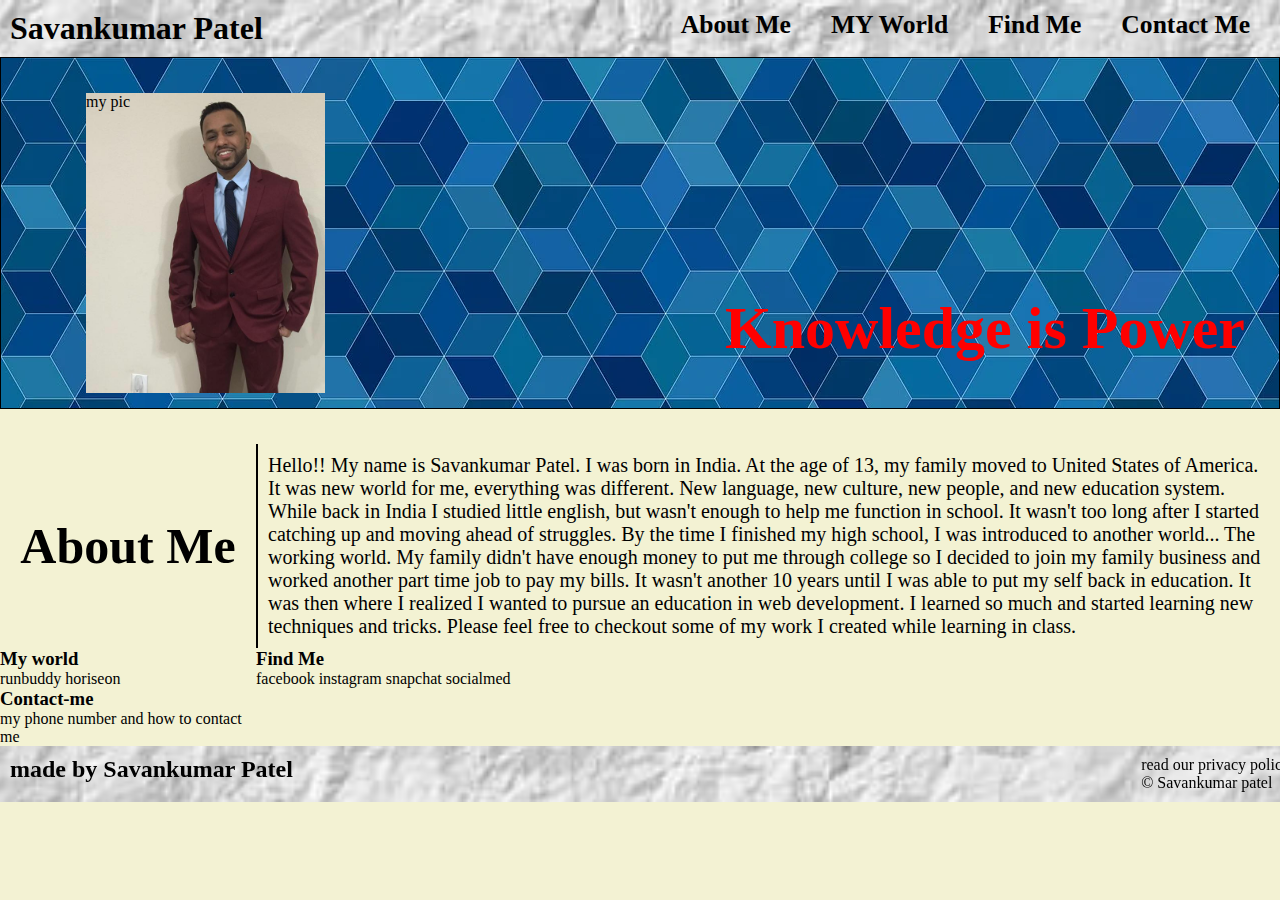
==== index.html @ 83a8c12c "myinfo finished" ====
<!DOCTYPE html>
<html lang="en">
<head>
    <meta charset="UTF-8">    
    <meta name="viewport" content="width=device-width, initial-scale=1.0">
    <link rel="stylesheet" href="./assets/css/style.css">
    <title>Savankumar Patel</title>
</head>
<body>
    <!--header element and list of item on header-->
    <header>
        <h1>Savankumar Patel</h1>
            <nav>
                <ul>
                    <li>
                        <!--list of header item -->
                        <a href="#myinfo">About Me</a>
                    </li>
                    <li>
                        <a href="#myworld">MY World</a>
                    </li>
                    <li>
                        <a href="#intro3">Find Me</a>
                    </li>
                    <li>
                        <a href="#intro4">Contact Me</a>
                    </li>
                </ul>
            </nav>
    </header>
    <section class="intro">
        <div class="main-container">

            <div class=" profileimg myimg">
                my pic
            </div>            
            <div class="picsub">
                <h2>Knowledge is Power</h2>
            </div> 
        </div>
        <div class="myinfo">
            <div class="about-me">
                <h3>About Me</h3> 
            </div>
            <div class="history">
                <p>Hello!! My name is Savankumar Patel. I was born in India. At the age of 13, my family moved to United States of America.
                    It was new world for me, everything was different. New language, new culture, new people, and new education system.
                     While back in India I studied little english, but wasn't enough to help me function in school.
                     It wasn't too long after I started catching up and moving ahead of struggles. 
                     By the time I finished my high school, I was introduced to another world... The working world. 
                     My family didn't have enough money to put me through college so I decided to join my family business and worked another part time job to pay my bills. 
                     It wasn't another 10 years until I was able to put my self back in education. It was then where I realized I wanted to pursue an education in web development.
                     I learned so much and started learning new techniques and tricks. Please feel free to checkout some of my work I created while learning in class. 
                </p>
                
            </div>
        </div>
        <div class="myworld">
            <div class="my-world">
                <h3>My world</h3>
            </div>
            <div class="mywork">
                <p>
                    runbuddy
                    horiseon
                </p>
            </div>
        </div>
        <div class="findme">
            <div class="find-me">
                <h3>Find Me</h3>
            </div>
            <div class="locate">
                <p>
                    facebook
                    instagram
                    snapchat
                    socialmed                    
                </p>
            </div>
        </div>
        <div class="contact">
            <div class="contact-me">
                <h3>Contact-me</h3>
            </div>
            <div class="number">
                <p>
                    my phone number and how to contact me 
                </p>

            </div>

        </div>

    </section>

    <footer>
        <h2>made by Savankumar Patel</h2>
        <div>
            <a href="./privacy-policy.html">read our privacy policy</a><br />
            &copy; Savankumar patel 
        </div>

    </footer>
</body>
</html>
---- assets/css/style.css ----
/*setting up color*/
:root {
    --first-color: rgb(247, 205, 205);
    --second-color: rgba(217, 223, 223, 0.877);
    --third-color: black;
    --forth-color: red;
    --fifth-color: rgb(243, 242, 211);
    --sixth-color: white;
        
}
* {
    margin: 0;
    padding: 0;
}
body {
    background-color: var(--fifth-color);
    font-family: 'Times New Roman', Helvetica, sans-serif;
}
/*header setting*/
header {
    padding: 10px 10px;
    background-color: var(--second-color);
    display: flex;
    justify-content: space-between;
    flex-wrap: wrap;
    
    background-image: url(../images/banner-header-paper-crumpled.jpg);
    background-size: cover;
    background-position: 80%;
    background-attachment: fixed;
    position: sticky;
    top: 0;
    
}
header a {
    text-decoration: none;
    color: var(--third-color);
}
header nav ul {
    display: flex;
    flex-wrap: wrap;
    justify-content: space-between;
    align-items: center;
    list-style: none;
}
header nav ul li a {
    padding: 5px 20px;
    font-weight: bold;
    font-size: 2vw;
    color: var(--third-color);
    
}
header nav ul li a:hover {
    background: var(--first-color);
    color: var(--forth-color);
    border-radius: 20px;
}
/*footer setting*/
footer {
    background-color: var(--second-color);
    width: 100%;
    padding: 10px;
    display: flex;
    flex-wrap: wrap;
    justify-content: space-between;
    
    background-image: url(../images/banner-header-paper-crumpled.jpg);
    background-size: cover;
    background-position: 80%;
    background-attachment: fixed;
    position: sticky;
    bottom: 0;
}
footer h2 {
    color: var(--third-color);
}
footer a {
    text-decoration: none;
    color: var(--third-color);
}
/* sect of backgroudn img and maing brand*/
section {
    padding: 0;
    margin: 0;
}
/* set up grid display*/
section {
    display: grid;
    grid-template-columns: 1fr 4fr;
    grid-template-areas:
    "header header"
    "head2  head2"
    "head3 head3"
    "head4 head4"
    "head5 head5";
}
/* set up rules for pic box*/
.main-container {
    margin: 0;
    padding: 35px 0 15px 85px;
    display: grid;
    grid-template-columns: 1fr 4fr;
    grid-area: header;
    border: 1px solid var(--third-color);
    display: grid;  
    grid-auto-columns: ;
    background-color: var(--first-color);
    background-image: url(../images/cube-background-2484131_1280.webp);

}
/* add prifle img*/
.myimg {
    background-image: url(../images/12072644_10154308201513312_76190603846212736_n.jpg);

}
.profileimg {
    width: 100%;
    min-height: 300px;
    background-size: cover;
}
.picsub {
    padding: 15px 0;
    display: flex;
    align-items: flex-end;
    text-align: end;
    justify-content: end;
}
.picsub h2 {
    padding-bottom: 15px;
    padding-right: 35px;
    position: absolute;
    right: 0;
    color: var(--forth-color);
    font-size: 60px;
    font-weight: bold;
}
/*this is where my info starts*/
.myinfo {
    margin: 0;
    padding: 35px 0 0 0;
    display: grid;
    grid-template-columns: 1fr 4fr;
    grid-area: head2;
   
}
.about-me {
    display: flex;
    align-items: center;
    text-align: center;
    justify-content: center;
}
.about-me h3 {
    font-size: 50px;
    font-weight: bold;
    
}
.history {
    margin: 0;
    padding: 10px;
    border-left: 2px solid black;
    font-size: 20px;  
}











/* this is my world starts*/











/*this is find me starts*/










/*this is contact me start*/
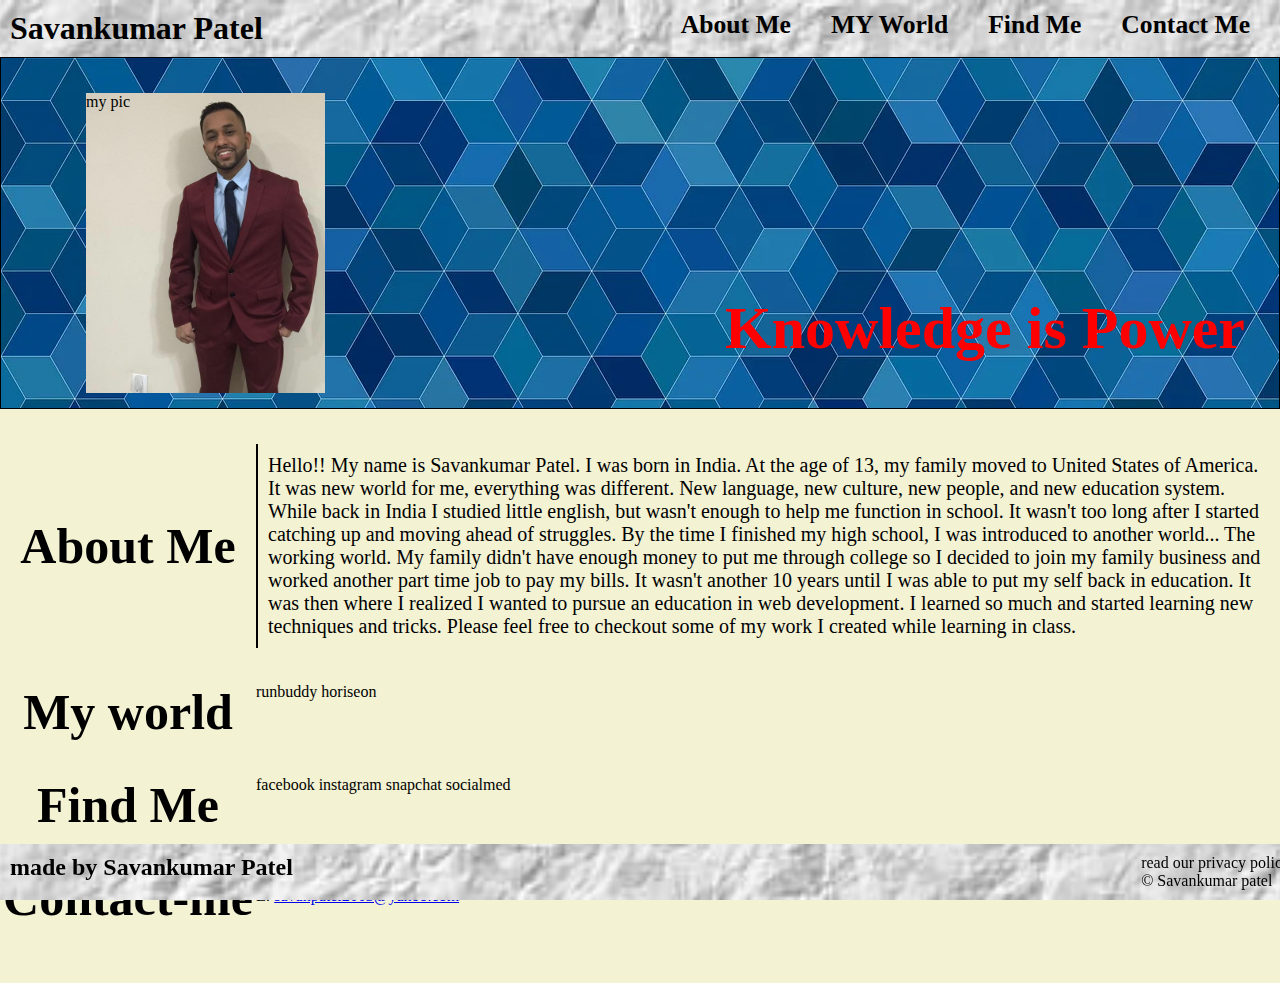
==== commit 6c4c037e: "1stcontact me" ====
--- a/index.html
+++ b/index.html
@@ -20,15 +20,15 @@
                         <a href="#myworld">MY World</a>
                     </li>
                     <li>
-                        <a href="#intro3">Find Me</a>
+                        <a href="#findme">Find Me</a>
                     </li>
                     <li>
-                        <a href="#intro4">Contact Me</a>
+                        <a href="#contact">Contact Me</a>
                     </li>
                 </ul>
             </nav>
     </header>
-    <section class="intro">
+    <section class="intro" >
         <div class="main-container">
 
             <div class=" profileimg myimg">
@@ -38,7 +38,7 @@
                 <h2>Knowledge is Power</h2>
             </div> 
         </div>
-        <div class="myinfo">
+        <div class="myinfo" id="myinfo">
             <div class="about-me">
                 <h3>About Me</h3> 
             </div>
@@ -55,7 +55,7 @@
                 
             </div>
         </div>
-        <div class="myworld">
+        <div class="myworld" id="myworld">
             <div class="my-world">
                 <h3>My world</h3>
             </div>
@@ -66,7 +66,7 @@
                 </p>
             </div>
         </div>
-        <div class="findme">
+        <div class="findme" id="findme">
             <div class="find-me">
                 <h3>Find Me</h3>
             </div>
@@ -79,15 +79,15 @@
                 </p>
             </div>
         </div>
-        <div class="contact">
+        <div class="contact" id="contact">
             <div class="contact-me">
                 <h3>Contact-me</h3>
             </div>
             <div class="number">
-                <p>
-                    my phone number and how to contact me 
-                </p>
-
+                <add-ress>
+                    -P: <a href="tel:407-408-6030">407-408-6030</a><br />
+                    E: <a href="mailto://savanpatel2003@yahoo.com">savanpatel2003@yahoo.com</a>
+                </address>
             </div>
 
         </div>
--- a/assets/css/style.css
+++ b/assets/css/style.css
@@ -160,38 +160,70 @@
     border-left: 2px solid black;
     font-size: 20px;  
 }
-
-
-
-
-
-
-
-
-
-
-
 /* this is my world starts*/
 
-
-
-
-
-
-
-
-
-
-
+.myworld {
+    margin: 0;
+    padding: 35px 0 0 0;
+    display: grid;
+    grid-template-columns: 1fr 4fr;
+    grid-area: head3;
+}
+.my-world {
+    display: flex;
+    align-items: center;
+    text-align: center;
+    justify-content: center;
+}
+.my-world h3 {
+    font-size: 50px;
+    font-weight: bold;
+}
+.mywork {
+    
+}
 /*this is find me starts*/
-
-
-
-
-
-
-
-
-
-
+.findme {
+    margin: 0;
+    padding: 35px 0 0 0;
+    display: grid;
+    grid-template-columns: 1fr 4fr;
+    grid-area: head4;
+
+}
+.find-me {
+    display: flex;
+    align-items: center;
+    text-align: center;
+    justify-content: center;
+
+}
+.find-me h3 {
+    font-size: 50px;
+    font-weight: bold;
+
+}
+.locate {
+
+}
 /*this is contact me start*/
+.contact {
+    margin: 0;
+    padding: 35px 0 0 0;
+    display: grid;
+    grid-template-columns: 1fr 4fr;
+    grid-area: head5;
+
+}
+.contact-me {
+    display: flex;
+    align-items: center;
+    text-align: center;
+    justify-content: center;
+
+}
+.contact-me h3 {
+    font-size: 50px;
+    font-weight: bold;
+
+}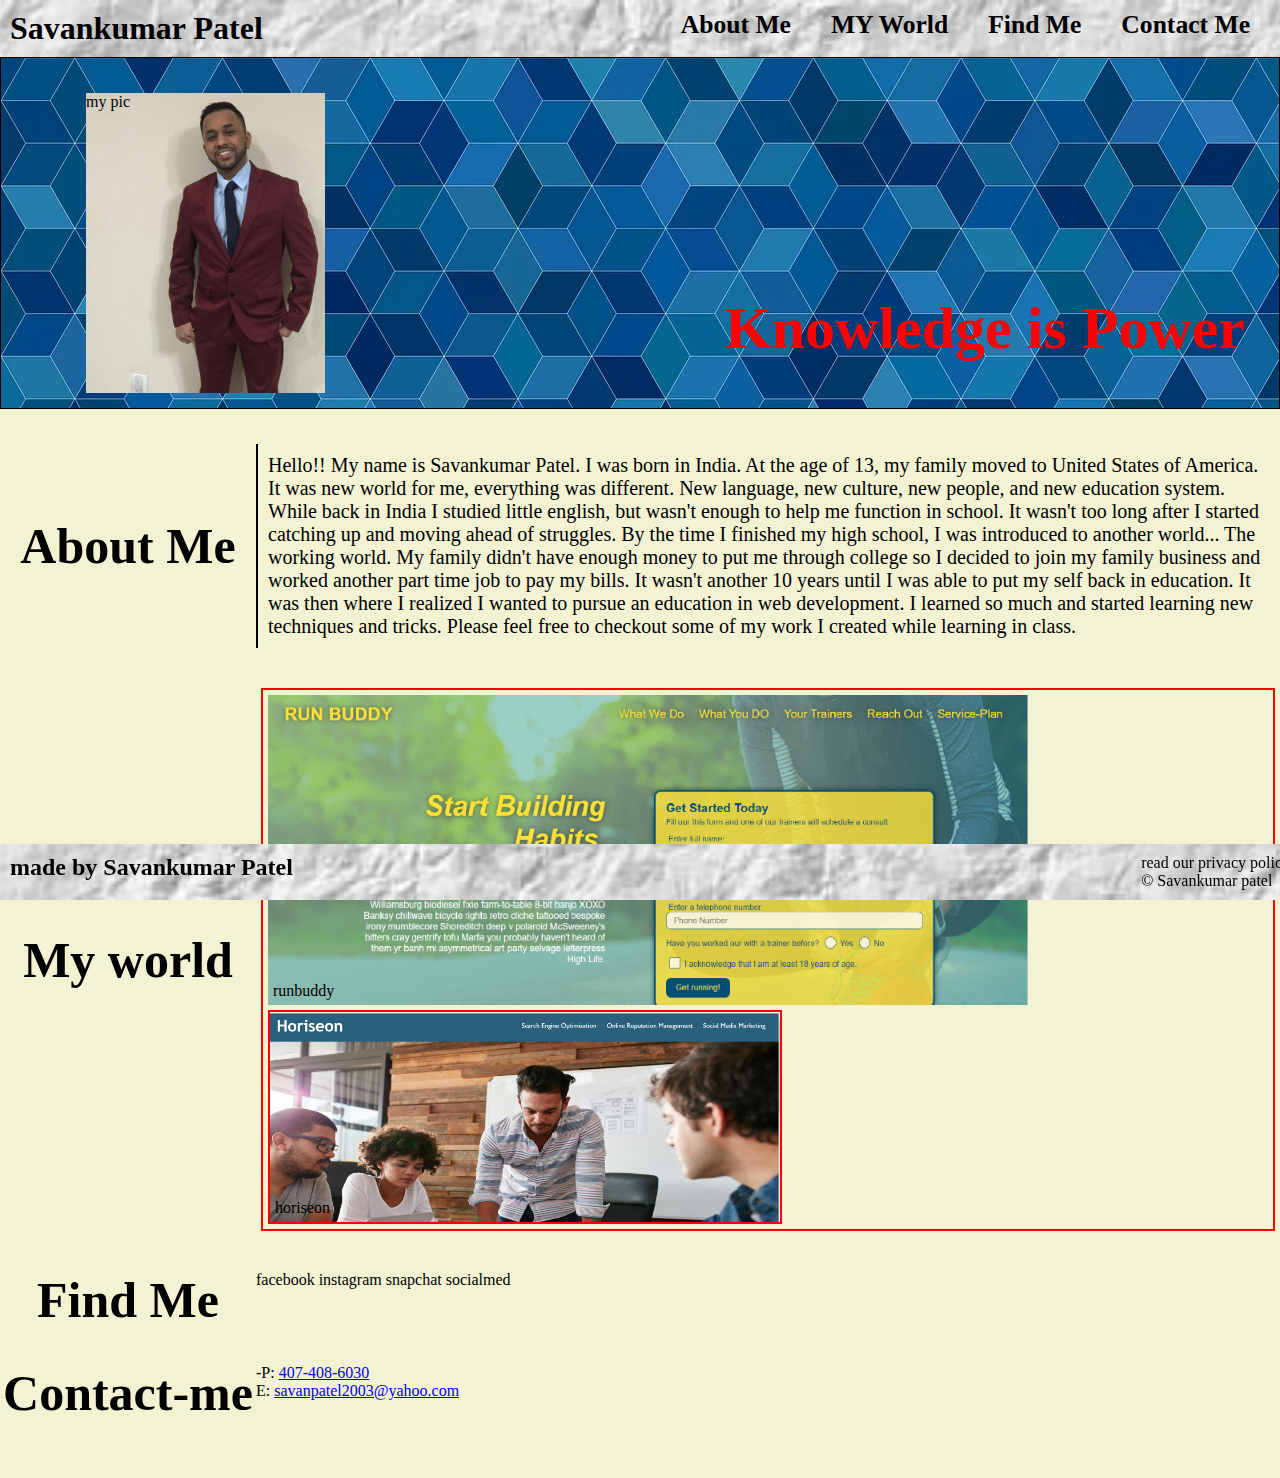
==== commit 5574ce39: "clickable link for div" ====
--- a/index.html
+++ b/index.html
@@ -52,7 +52,6 @@
                      It wasn't another 10 years until I was able to put my self back in education. It was then where I realized I wanted to pursue an education in web development.
                      I learned so much and started learning new techniques and tricks. Please feel free to checkout some of my work I created while learning in class. 
                 </p>
-                
             </div>
         </div>
         <div class="myworld" id="myworld">
@@ -60,10 +59,13 @@
                 <h3>My world</h3>
             </div>
             <div class="mywork">
-                <p>
+                <div class="runbuddy run-img" onclick="location.href='https://savanpatel2003.github.io/run-buddy/'">
                     runbuddy
+                </div>
+                <div class="horiseon hori-img" onclick="location.href='https://savanpatel2003.github.io/horiseon/'">
                     horiseon
-                </p>
+
+                </div>                               
             </div>
         </div>
         <div class="findme" id="findme">
--- a/assets/css/style.css
+++ b/assets/css/style.css
@@ -30,6 +30,7 @@
     background-attachment: fixed;
     position: sticky;
     top: 0;
+    z-index: 9999;
     
 }
 header a {
@@ -179,9 +180,54 @@
     font-size: 50px;
     font-weight: bold;
 }
-.mywork {
-    
-}
+.mywork     {
+    margin: 5px;
+    padding: 5px;
+    display: grid;
+    grid-template-columns: 1fr 1fr 1fr 1fr; 
+    grid-row-gap: 5px;
+    grid-template-areas:
+    "run run run none"
+    "hori hori other none";
+    
+
+    
+    border: 2px solid red;
+}
+.runbuddy {    
+    display: grid;
+    grid-area: run;
+    background-image: url(../images/runbuddy.png);
+    
+}
+.run-img {
+    width: 100%;
+    min-height: 300px;
+    background-size: cover;
+    display: flex;
+    padding: 5px;
+    align-items: flex-end;
+    position: relative;
+    overflow: hidden;
+}
+.horiseon {
+    display: grid;
+    grid-area: hori;
+    border: 2px solid red;
+    background-image: url(../images/horiseon.png);
+   
+}
+.hori-img {
+    width: 100%;
+    min-height: 200px;
+    background-size: cover;
+    display: flex;
+    padding: 5px;
+    align-items: flex-end;
+    position: relative;
+    overflow: hidden;
+}
+
 /*this is find me starts*/
 .findme {
     margin: 0;
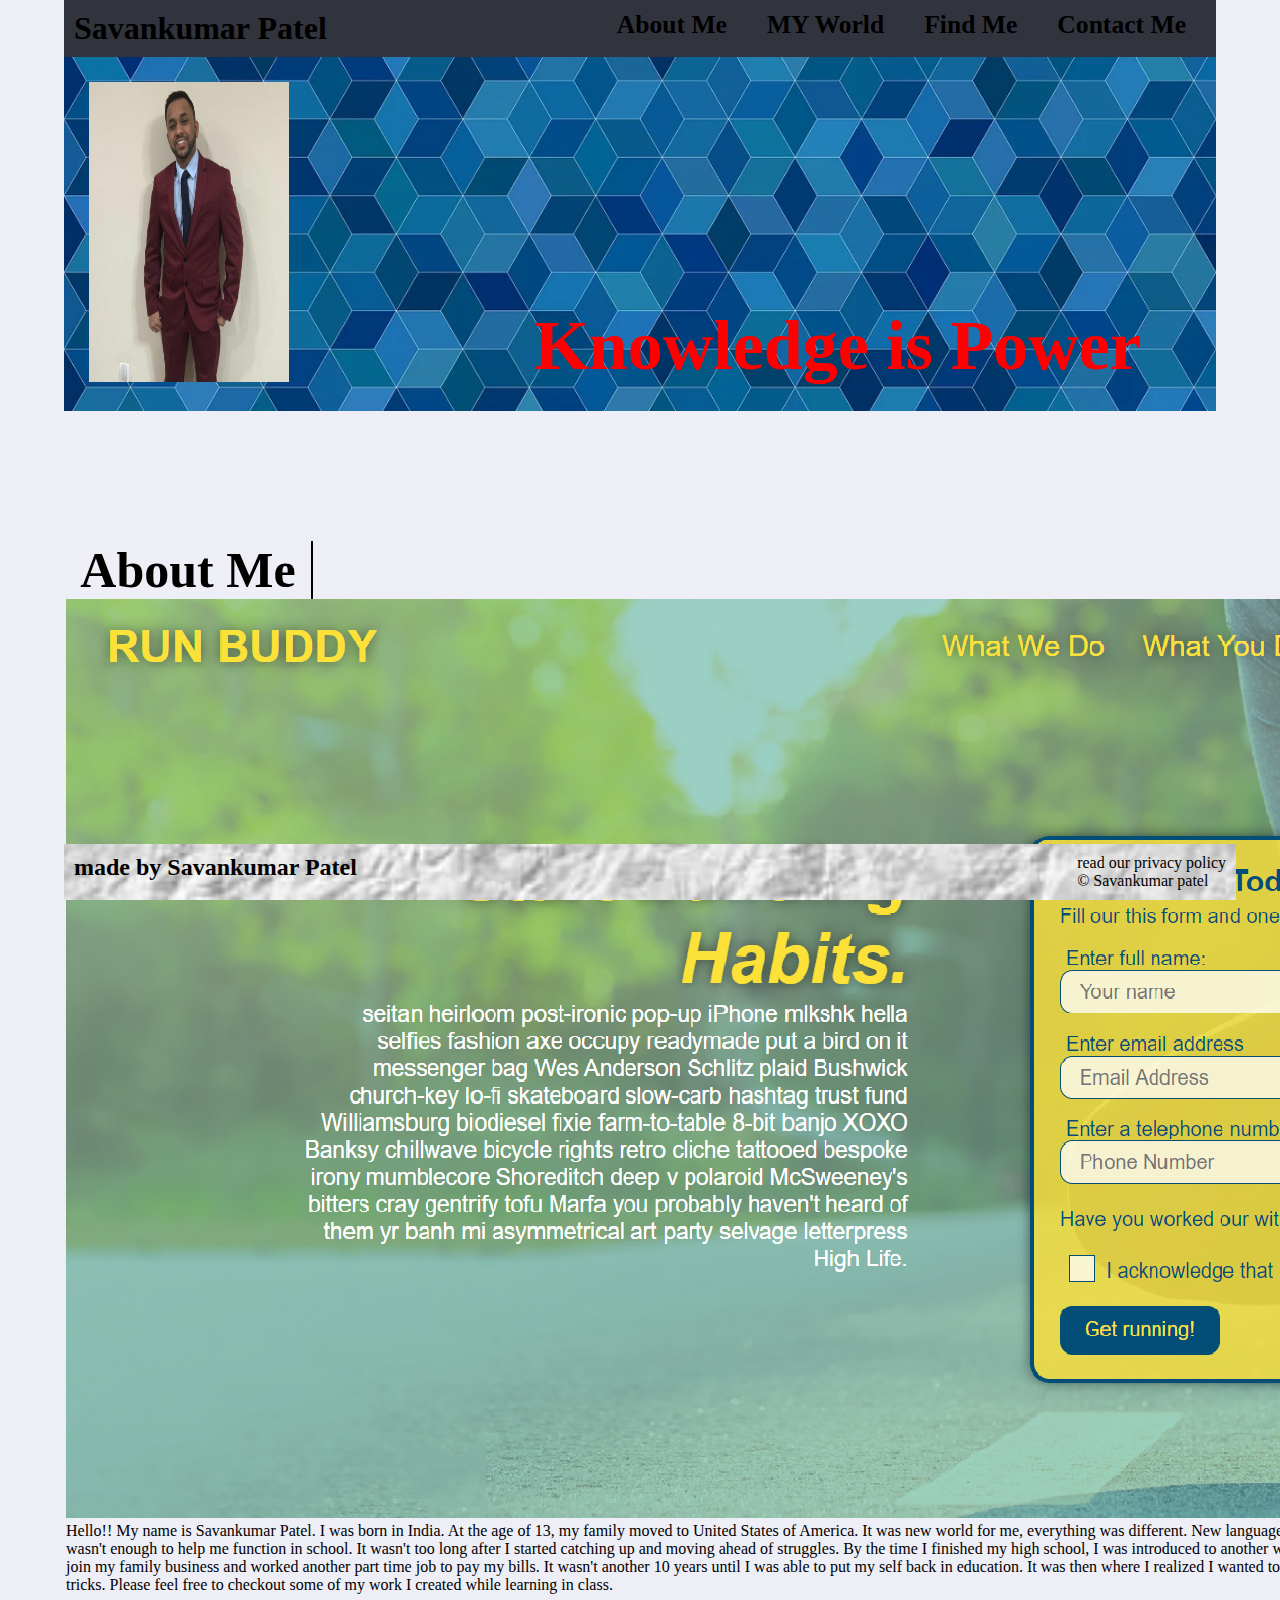
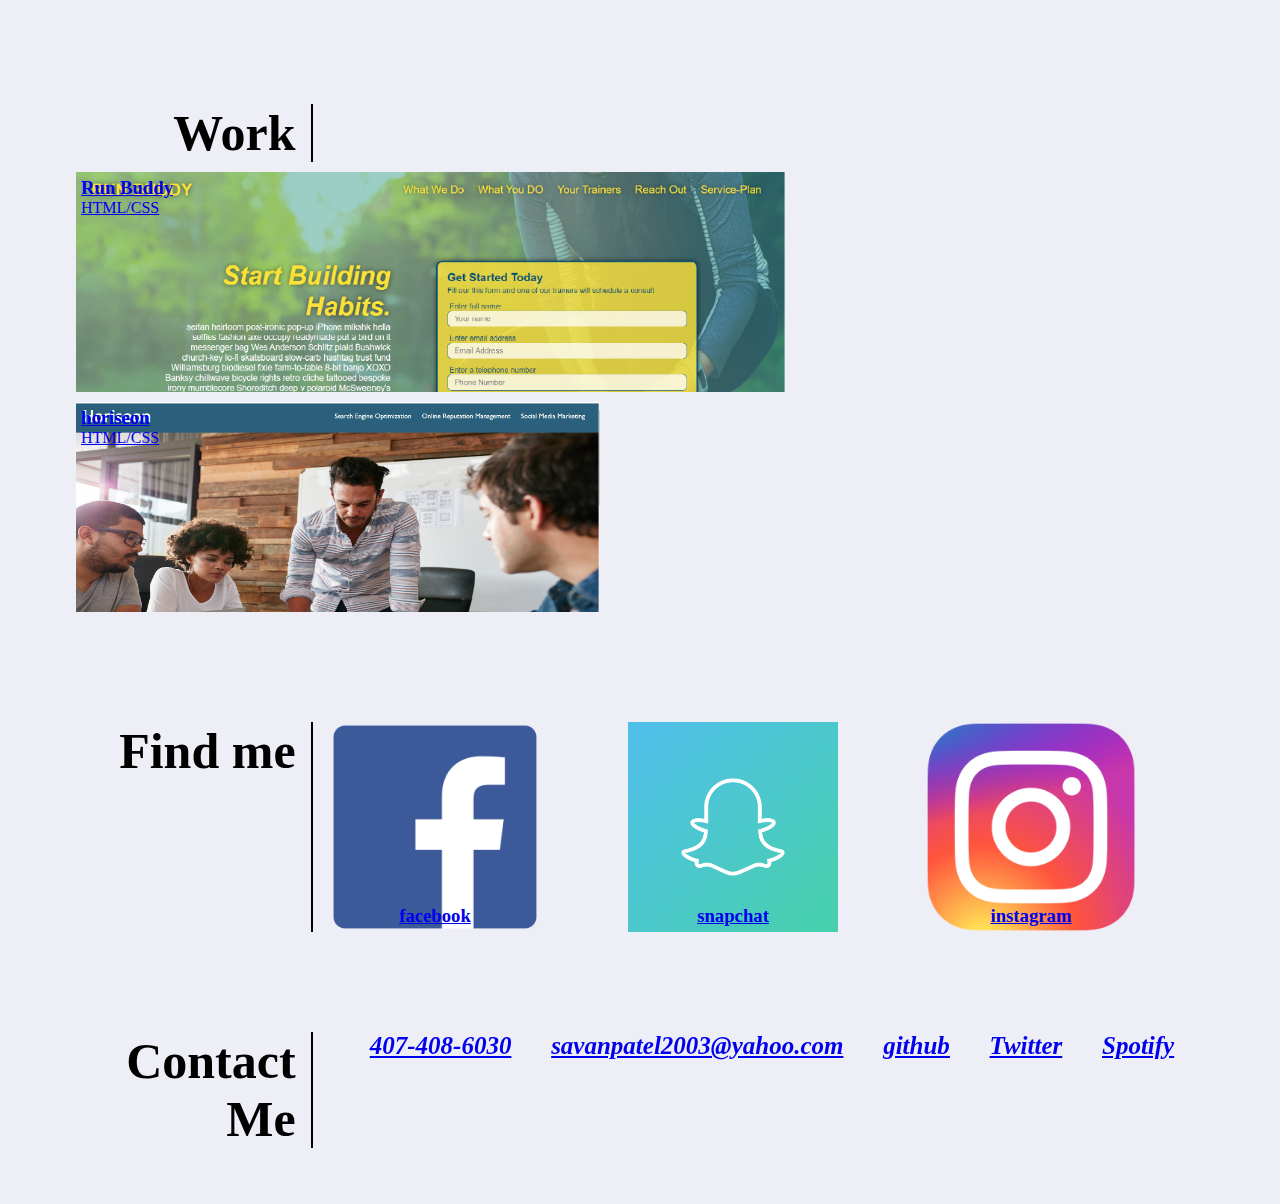
==== commit de5defac: "final draft" ====
--- a/index.html
+++ b/index.html
@@ -17,7 +17,7 @@
                         <a href="#myinfo">About Me</a>
                     </li>
                     <li>
-                        <a href="#myworld">MY World</a>
+                        <a href="#work">MY World</a>
                     </li>
                     <li>
                         <a href="#findme">Find Me</a>
@@ -28,81 +28,92 @@
                 </ul>
             </nav>
     </header>
-    <section class="intro" >
-        <div class="main-container">
-
-            <div class=" profileimg myimg">
-                my pic
-            </div>            
-            <div class="picsub">
-                <h2>Knowledge is Power</h2>
-            </div> 
+    <section class="intro page-section" >
+        <div class="myinfo">
+            <div class="myimg">
+                <img src="./assets/images/12072644_10154308201513312_76190603846212736_n.jpg" alt="">
+            </div>
+            <h2>Knowledge is Power</h2>             
         </div>
-        <div class="myinfo" id="myinfo">
-            <div class="about-me">
-                <h3>About Me</h3> 
+    </section>
+    
+    <section class="intro-2 info2 page-section" id="myinfo">            
+        <h2>About Me</h2>            
+        <div class="history">
+            <p>
+                <img src="/assets/images/runbuddy.png" alt="">
+                    Hello!! My name is Savankumar Patel. I was born in India. At the age of 13, my family moved to United States of America.
+                    It was new world for me, everything was different. New language, new culture, new people, and new education system.
+                    While back in India I studied little english, but wasn't enough to help me function in school.
+                    It wasn't too long after I started catching up and moving ahead of struggles. 
+                    By the time I finished my high school, I was introduced to another world... The working world. 
+                    My family didn't have enough money to put me through college so I decided to join my family business and worked another part time job to pay my bills. 
+                    It wasn't another 10 years until I was able to put my self back in education. It was then where I realized I wanted to pursue an education in web development.
+                    I learned so much and started learning new techniques and tricks. Please feel free to checkout some of my work I created while learning in class. 
+            </p>
+        </div>
+    </section>
+    
+    <section class="intro-2 info page-section" id="work">
+        <h2>Work</h2>        
+        <div class="grid-container">
+    
+            <a href="https://savanpatel2003.github.io/run-buddy/" class="grid-item run-buddy run-img">
+                <div>
+                <h3>Run Buddy</h3>
+                <span>HTML/CSS</span>
+                </div>
+            </a>
+                
+            <a href="https://savanpatel2003.github.io/horiseon/" class="grid-item hori hori-img">
+                <div>
+                <h3>horiseon</h3>
+                <span>HTML/CSS</span>
+                </div>
+            </a>
+    
+        </div>
+    </section>
+    <section class="intro-2 contact page-section" id="findme">
+        <h2>Find me</h2>
+        <div class="social-grid">
+            <a href="https://www.facebook.com/" class="social-item facebook  face-img">
+            <div>
+                <h3>facebook</h3>
             </div>
-            <div class="history">
-                <p>Hello!! My name is Savankumar Patel. I was born in India. At the age of 13, my family moved to United States of America.
-                    It was new world for me, everything was different. New language, new culture, new people, and new education system.
-                     While back in India I studied little english, but wasn't enough to help me function in school.
-                     It wasn't too long after I started catching up and moving ahead of struggles. 
-                     By the time I finished my high school, I was introduced to another world... The working world. 
-                     My family didn't have enough money to put me through college so I decided to join my family business and worked another part time job to pay my bills. 
-                     It wasn't another 10 years until I was able to put my self back in education. It was then where I realized I wanted to pursue an education in web development.
-                     I learned so much and started learning new techniques and tricks. Please feel free to checkout some of my work I created while learning in class. 
-                </p>
+            </a>
+            <a href="https://www.snapchat.com/" class="social-item snapchat snap-img">
+            <div>
+                <h3>snapchat</h3>
             </div>
+            </a>
+            <a href="https://www.instagram.com/?hl=en" class="social-item insta insta-img">
+            <div>
+                <h3>instagram</h3>
+            </div>
+            </a>
+           
         </div>
-        <div class="myworld" id="myworld">
-            <div class="my-world">
-                <h3>My world</h3>
-            </div>
-            <div class="mywork">
-                <div class="runbuddy run-img" onclick="location.href='https://savanpatel2003.github.io/run-buddy/'">
-                    runbuddy
-                </div>
-                <div class="horiseon hori-img" onclick="location.href='https://savanpatel2003.github.io/horiseon/'">
-                    horiseon
-
-                </div>                               
-            </div>
+    </section>
+    <section class="intro-2 page-section" id="contact">
+        <h2>Contact Me</h2>
+        <div class="contact ">
+            <address>
+                <a href="tel:407-408-6030">407-408-6030</a>
+                <a href="mailto://savanpatel2003@yahoo.com">savanpatel2003@yahoo.com</a>
+                <a href="https://github.com/savanpatel2003">github</a>
+                <a href="https://twitter.com/explore">Twitter</a>
+                <a href="https://www.spotify.com/us/">Spotify</a>
+            </address>                
         </div>
-        <div class="findme" id="findme">
-            <div class="find-me">
-                <h3>Find Me</h3>
-            </div>
-            <div class="locate">
-                <p>
-                    facebook
-                    instagram
-                    snapchat
-                    socialmed                    
-                </p>
-            </div>
-        </div>
-        <div class="contact" id="contact">
-            <div class="contact-me">
-                <h3>Contact-me</h3>
-            </div>
-            <div class="number">
-                <add-ress>
-                    -P: <a href="tel:407-408-6030">407-408-6030</a><br />
-                    E: <a href="mailto://savanpatel2003@yahoo.com">savanpatel2003@yahoo.com</a>
-                </address>
-            </div>
-
-        </div>
-
     </section>
-
+    
     <footer>
         <h2>made by Savankumar Patel</h2>
         <div>
             <a href="./privacy-policy.html">read our privacy policy</a><br />
             &copy; Savankumar patel 
         </div>
-
     </footer>
 </body>
 </html>--- a/assets/css/style.css
+++ b/assets/css/style.css
@@ -4,7 +4,7 @@
     --second-color: rgba(217, 223, 223, 0.877);
     --third-color: black;
     --forth-color: red;
-    --fifth-color: rgb(243, 242, 211);
+    --fifth-color: rgb(238, 238, 247, 1);
     --sixth-color: white;
         
 }
@@ -15,6 +15,10 @@
 body {
     background-color: var(--fifth-color);
     font-family: 'Times New Roman', Helvetica, sans-serif;
+    max-width: 90%;
+    margin-left: auto;
+    margin-right: auto;
+
 }
 /*header setting*/
 header {
@@ -23,11 +27,7 @@
     display: flex;
     justify-content: space-between;
     flex-wrap: wrap;
-    
-    background-image: url(../images/banner-header-paper-crumpled.jpg);
-    background-size: cover;
-    background-position: 80%;
-    background-attachment: fixed;
+    background-color: rgba(49, 52, 61, 1);
     position: sticky;
     top: 0;
     z-index: 9999;
@@ -80,196 +80,261 @@
     color: var(--third-color);
 }
 /* sect of backgroudn img and maing brand*/
-section {
-    padding: 0;
-    margin: 0;
-}
-/* set up grid display*/
-section {
-    display: grid;
-    grid-template-columns: 1fr 4fr;
-    grid-template-areas:
-    "header header"
-    "head2  head2"
-    "head3 head3"
-    "head4 head4"
-    "head5 head5";
-}
+   
 /* set up rules for pic box*/
-.main-container {
-    margin: 0;
-    padding: 35px 0 15px 85px;
-    display: grid;
-    grid-template-columns: 1fr 4fr;
-    grid-area: header;
-    border: 1px solid var(--third-color);
-    display: grid;  
-    grid-auto-columns: ;
+.intro {
+    
     background-color: var(--first-color);
     background-image: url(../images/cube-background-2484131_1280.webp);
-
-}
-/* add prifle img*/
-.myimg {
-    background-image: url(../images/12072644_10154308201513312_76190603846212736_n.jpg);
-
-}
-.profileimg {
-    width: 100%;
-    min-height: 300px;
-    background-size: cover;
-}
-.picsub {
-    padding: 15px 0;
-    display: flex;
+    background-size: cover;
+    background-position: center;
+}
+.myinfo {
+    margin: 0;
+    padding: 25px;
+    width: min-content(300px);
+    display: flex;
+    justify-content: space-between;
+
+
+}
+.myimg img{
+    height: 300px;
+    width: 200px; 
+
+}
+.myinfo h2 {
+    padding-right: 50px;
+    display: flex;
+    flex-wrap: wrap;
     align-items: flex-end;
     text-align: end;
     justify-content: end;
-}
-.picsub h2 {
-    padding-bottom: 15px;
-    padding-right: 35px;
+    font-size: 70px;
+    color: var(--forth-color);
+}
+
+/*this is where my info starts*/
+.intro-2 {
+    margin: 10pxpx 0;
+    padding-top: 100px;
+    padding-right: 2px;
+    padding-left: 2px;
+    display: flex;
+    flex-direction: row;
+    flex-wrap: wrap;
+    align-items: stretch;
+    justify-content: space-between;
+
+}
+.intro-2 > h2{ 
+    flex: 0 0 20%;
+    text-align: right;
+    padding-right: 15px;
+    border-right: 2px solid var(--third-color);
+    font-size: 50px;
+}
+.intro-2 > div { 
+    flex: 0 0 77%;    
+}
+.intro-2 p {
+    margin-bottom: 10px;
+}
+.info2 {
+    border-top: 30px;
+    margin-top: 30px;
+}
+/* this is my world starts*/
+.grid-container {
+    padding: 10px;
+    display: grid;
+    column-gap: 20px;
+    row-gap: 20px;
+    grid-template-columns: 2fr 1fr 1fr 1fr;
+    grid-auto-rows: minmax(150px, 1fr);
+}
+
+.run-buddy {
+    display: grid;
+    grid-column: span 3;
+    background-image: url(../images/runbuddy.png); 
+}
+.hori {
+    grid-column: span 2;
+    background-image: url(../images/horiseon.png);
+}
+.run-img {
+    
+    width: 100%;
+    min-height: 100%;
+    background-size: cover;
+    padding: 5px;
+}
+.hori-img {
+    
+    width: 100%;
+    min-height: 200px;
+    background-size: cover;
+    padding: 5px;
+}
+
+.social-grid {
+    
+    display: grid;
+    column-gap: 10px;
+    row-gap: 10px;
+    grid-template-columns: 1fr 1fr 1fr;
+    grid-auto-rows: minmax(150px, 1fr);
+}
+.facebook {
+    background-image: url(../images/facebook.webp);
+}
+.face-img {
+    width: 200px;
+    height: 200px;
+    background-size: cover;
+    display: flex;
+    padding: 5px;
+    align-items: flex-end;
+    justify-content: center;
+    position: relative;
+    overflow: hidden;
+}
+.snapchat {
+    background-image: url(../images/snapchat.png);
+}
+.snap-img {
+    width: 200px;
+    height: 200px;
+    background-size: cover;
+    display: flex;
+    padding: 5px;
+    align-items: flex-end;
+    justify-content: center;
+    position: relative;
+    overflow: hidden;
+}
+.insta {
+    background-image: url(../images/instagram.webp);
+}
+.insta-img {
+    width: 200px;
+    height: 200px;
+    background-size: cover;
+    display: flex;
+    padding: 5px;
+    align-items: flex-end;
+    justify-content: center;
+    position: relative;
+    overflow: hidden;
+}
+.contact address {
+    display: flex;
+    flex-wrap: wrap;
+    justify-content: space-evenly;
+    align-items: center;
+    position: relative;
+    
+}
+.contact address a {
+    font-size: 25px; 
+    font-weight: bold;
+    outline: black;
+    z-index: 1;
+
+}
+.contact address a::before{
+    content: '';
+    position: relative;
+    top: 0;
+    bottom: 0;
+    right: 0;
+    left: 0;
+    z-index: -1;
+    background-color: blue;
+}
+.contact address a:hover{
+    
+    background: var(--first-color);
+    color: var(--forth-color);
+    border-radius: 20px; 
+}
+@media screen and (max-width: 980px) {
+header {
+    text-align: center;
+    justify-content: center;}    
+header h1 {
+    width: 100%;
+    text-align: center;   
+    padding: 5px;}
+header nav {
+    justify-content: center;
+}
+header nav ul {
+    margin-top: 20px;
+    width: 100%;
+    justify-content: center;}    
+header nav ul li a {
+    font-size: 20px;}    
+footer h2, footer div {
+    text-align: center;
+    width: 100%;}
+body {
+    margin: 10px;
+    padding: 20px;
+}
+.page-section > h2,
+.page-section > div {
+    flex: 0 0 100%
+}
+.page-section > h2 {
+    margin-bottom: 20px;
+    text-align: center;
+    border-bottom: 2px solid black;
+    border-right: none;
+    justify-content: center;
+
+}
+.my-info > h2,
+.myinfo > div {
+    flex: 0 0 100%;
+}
+.myinfo h2 {
+    text-align: center;
+    justify-content: center;
+}
+
+.myinfo h2 {
+    padding-right: 50px;
+    display: flex;
     position: absolute;
-    right: 0;
+    bottom: 0;
+    flex-wrap: wrap;
+    align-items: center;
+    text-align: end;
+    justify-content: center;
+    font-size: 40px;
     color: var(--forth-color);
-    font-size: 60px;
-    font-weight: bold;
-}
-/*this is where my info starts*/
+}
 .myinfo {
-    margin: 0;
-    padding: 35px 0 0 0;
-    display: grid;
-    grid-template-columns: 1fr 4fr;
-    grid-area: head2;
-   
-}
-.about-me {
-    display: flex;
-    align-items: center;
-    text-align: center;
-    justify-content: center;
-}
-.about-me h3 {
-    font-size: 50px;
-    font-weight: bold;
-    
-}
-.history {
-    margin: 0;
+    position: relative;
+    height: auto;
+}
+.grid-item, .grid-item:first-child{
+    grid-column: 1 / -1;
+}
+.social-item, .social-item:first-child{
+    grid-column: 1 / -1;
+}
+.grid-container {
+    grid-auto-rows: minmax(200px, 1fr);
+}
+.social-grid {
+    grid-auto-rows: minmax(200px, 1fr);
+    justify-content: center;
+}
+.intro-2 {
+    margin: 10px;
     padding: 10px;
-    border-left: 2px solid black;
-    font-size: 20px;  
-}
-/* this is my world starts*/
-
-.myworld {
-    margin: 0;
-    padding: 35px 0 0 0;
-    display: grid;
-    grid-template-columns: 1fr 4fr;
-    grid-area: head3;
-}
-.my-world {
-    display: flex;
-    align-items: center;
-    text-align: center;
-    justify-content: center;
-}
-.my-world h3 {
-    font-size: 50px;
-    font-weight: bold;
-}
-.mywork     {
-    margin: 5px;
-    padding: 5px;
-    display: grid;
-    grid-template-columns: 1fr 1fr 1fr 1fr; 
-    grid-row-gap: 5px;
-    grid-template-areas:
-    "run run run none"
-    "hori hori other none";
-    
-
-    
-    border: 2px solid red;
-}
-.runbuddy {    
-    display: grid;
-    grid-area: run;
-    background-image: url(../images/runbuddy.png);
-    
-}
-.run-img {
-    width: 100%;
-    min-height: 300px;
-    background-size: cover;
-    display: flex;
-    padding: 5px;
-    align-items: flex-end;
-    position: relative;
-    overflow: hidden;
-}
-.horiseon {
-    display: grid;
-    grid-area: hori;
-    border: 2px solid red;
-    background-image: url(../images/horiseon.png);
-   
-}
-.hori-img {
-    width: 100%;
-    min-height: 200px;
-    background-size: cover;
-    display: flex;
-    padding: 5px;
-    align-items: flex-end;
-    position: relative;
-    overflow: hidden;
-}
-
-/*this is find me starts*/
-.findme {
-    margin: 0;
-    padding: 35px 0 0 0;
-    display: grid;
-    grid-template-columns: 1fr 4fr;
-    grid-area: head4;
-
-}
-.find-me {
-    display: flex;
-    align-items: center;
-    text-align: center;
-    justify-content: center;
-
-}
-.find-me h3 {
-    font-size: 50px;
-    font-weight: bold;
-
-}
-.locate {
-
-}
-/*this is contact me start*/
-.contact {
-    margin: 0;
-    padding: 35px 0 0 0;
-    display: grid;
-    grid-template-columns: 1fr 4fr;
-    grid-area: head5;
-
-}
-.contact-me {
-    display: flex;
-    align-items: center;
-    text-align: center;
-    justify-content: center;
-
-}
-.contact-me h3 {
-    font-size: 50px;
-    font-weight: bold;
-
+}
 }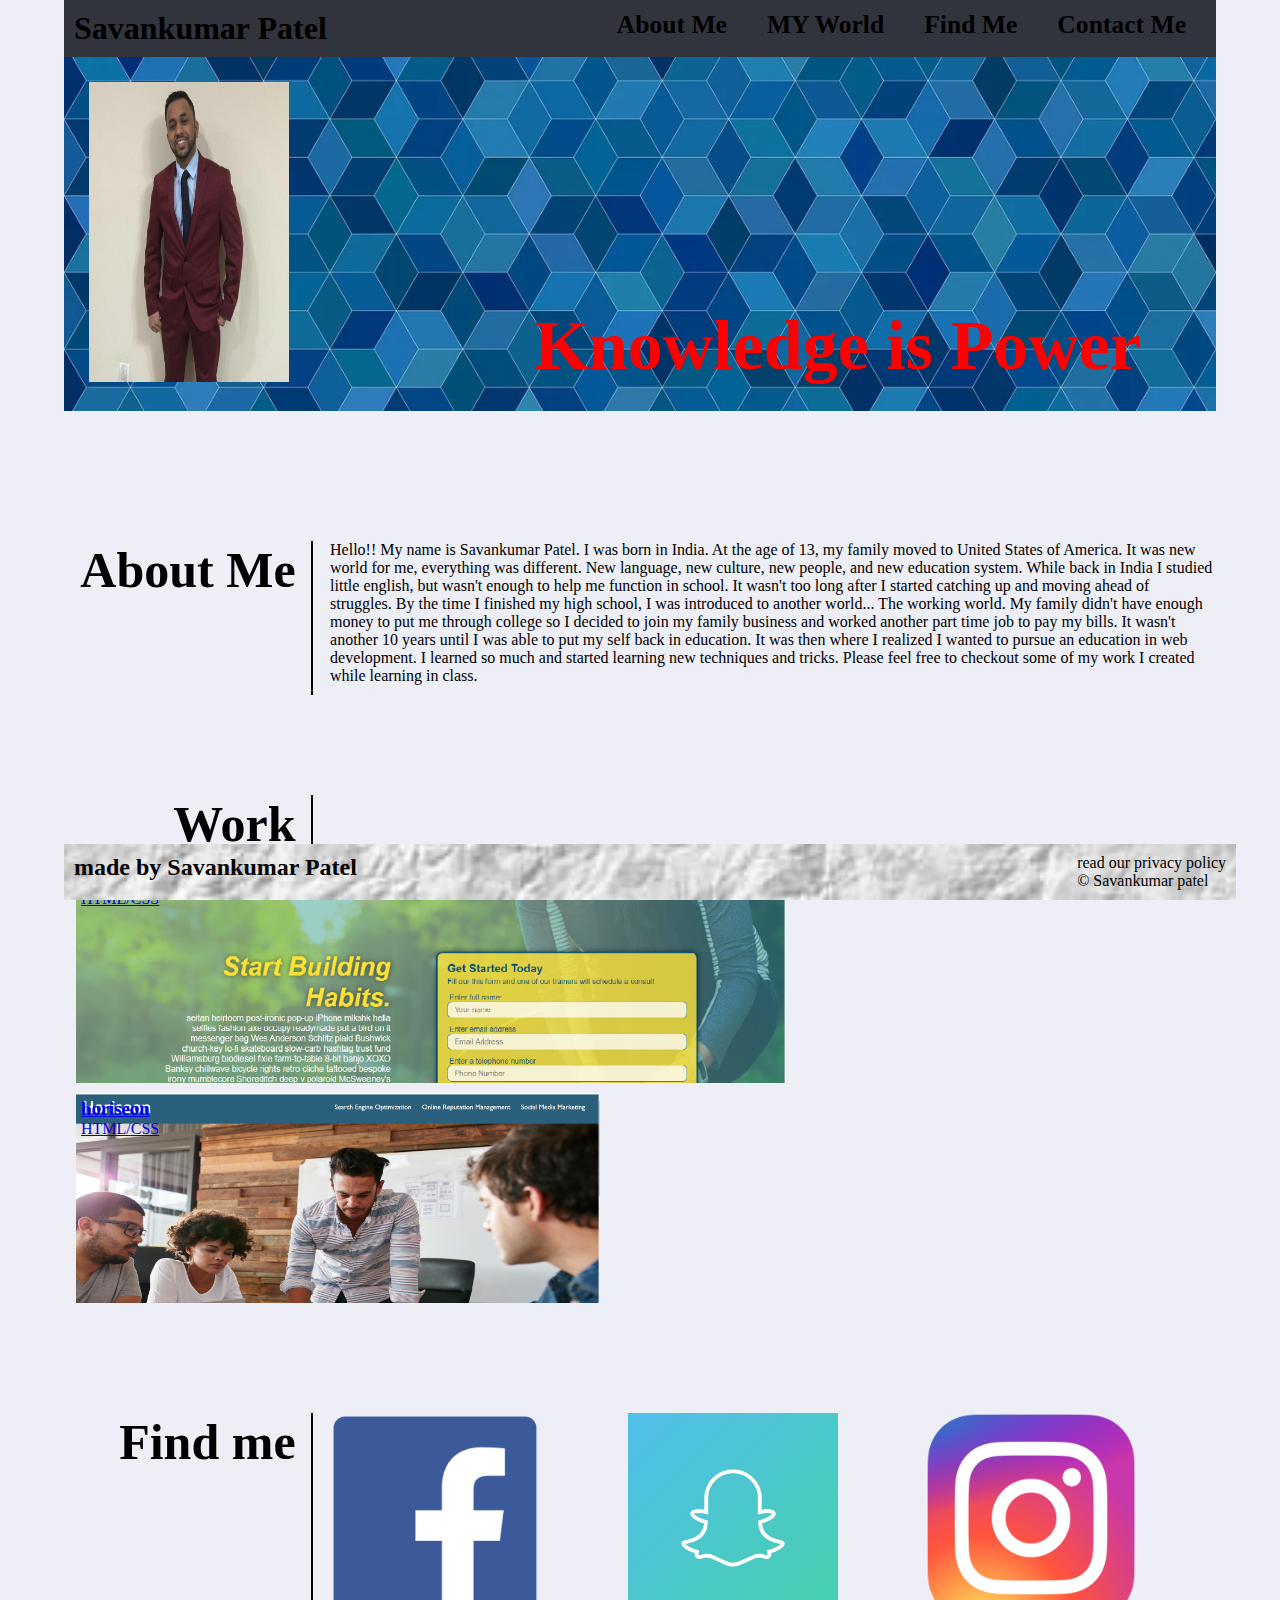
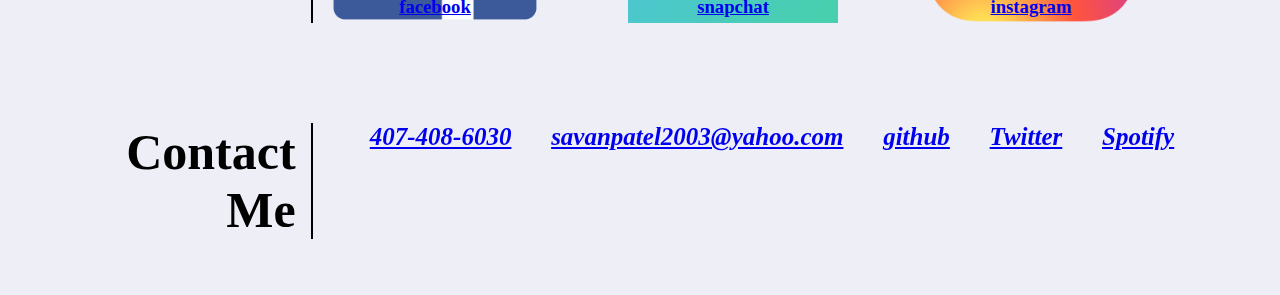
==== commit dafe329c: "made changes" ====
--- a/index.html
+++ b/index.html
@@ -28,20 +28,21 @@
                 </ul>
             </nav>
     </header>
+    <!--profile page and sub here -->
     <section class="intro page-section" >
         <div class="myinfo">
             <div class="myimg">
-                <img src="./assets/images/12072644_10154308201513312_76190603846212736_n.jpg" alt="">
+                <img src="./assets/images/12072644_10154308201513312_76190603846212736_n.jpg" alt="this is my profile pic">
             </div>
             <h2>Knowledge is Power</h2>             
         </div>
     </section>
-    
+    <!--about me info here -->
     <section class="intro-2 info2 page-section" id="myinfo">            
         <h2>About Me</h2>            
         <div class="history">
             <p>
-                <img src="/assets/images/runbuddy.png" alt="">
+                <!-- your info-->
                     Hello!! My name is Savankumar Patel. I was born in India. At the age of 13, my family moved to United States of America.
                     It was new world for me, everything was different. New language, new culture, new people, and new education system.
                     While back in India I studied little english, but wasn't enough to help me function in school.
@@ -53,19 +54,19 @@
             </p>
         </div>
     </section>
-    
+    <!--your work info -->
     <section class="intro-2 info page-section" id="work">
         <h2>Work</h2>        
         <div class="grid-container">
-    
-            <a href="https://savanpatel2003.github.io/run-buddy/" class="grid-item run-buddy run-img">
+            <!-- your first work-->
+            <a href="https://savanpatel2003.github.io/run-buddy/" class="grid-item run-buddy run-img" alt="this link will take you to my runbuddy page">
                 <div>
                 <h3>Run Buddy</h3>
                 <span>HTML/CSS</span>
                 </div>
             </a>
-                
-            <a href="https://savanpatel2003.github.io/horiseon/" class="grid-item hori hori-img">
+            <!-- your 2nd work-->
+            <a href="https://savanpatel2003.github.io/horiseon/" class="grid-item hori hori-img" alt="this link will take you to my horiseon page">
                 <div>
                 <h3>horiseon</h3>
                 <span>HTML/CSS</span>
@@ -74,20 +75,21 @@
     
         </div>
     </section>
+    <!--enter your socail account details -->
     <section class="intro-2 contact page-section" id="findme">
         <h2>Find me</h2>
         <div class="social-grid">
-            <a href="https://www.facebook.com/" class="social-item facebook  face-img">
+            <a href="https://www.facebook.com/" class="social-item facebook  face-img" alt="this link will take you to facebook page">
             <div>
                 <h3>facebook</h3>
             </div>
             </a>
-            <a href="https://www.snapchat.com/" class="social-item snapchat snap-img">
+            <a href="https://www.snapchat.com/" class="social-item snapchat snap-img" alt="this link will take you to snapchat page">
             <div>
                 <h3>snapchat</h3>
             </div>
             </a>
-            <a href="https://www.instagram.com/?hl=en" class="social-item insta insta-img">
+            <a href="https://www.instagram.com/?hl=en" class="social-item insta insta-img" alt=" this link will take you to instgram page">
             <div>
                 <h3>instagram</h3>
             </div>
@@ -95,6 +97,7 @@
            
         </div>
     </section>
+    <!-- enter how to contact your details here-->
     <section class="intro-2 page-section" id="contact">
         <h2>Contact Me</h2>
         <div class="contact ">
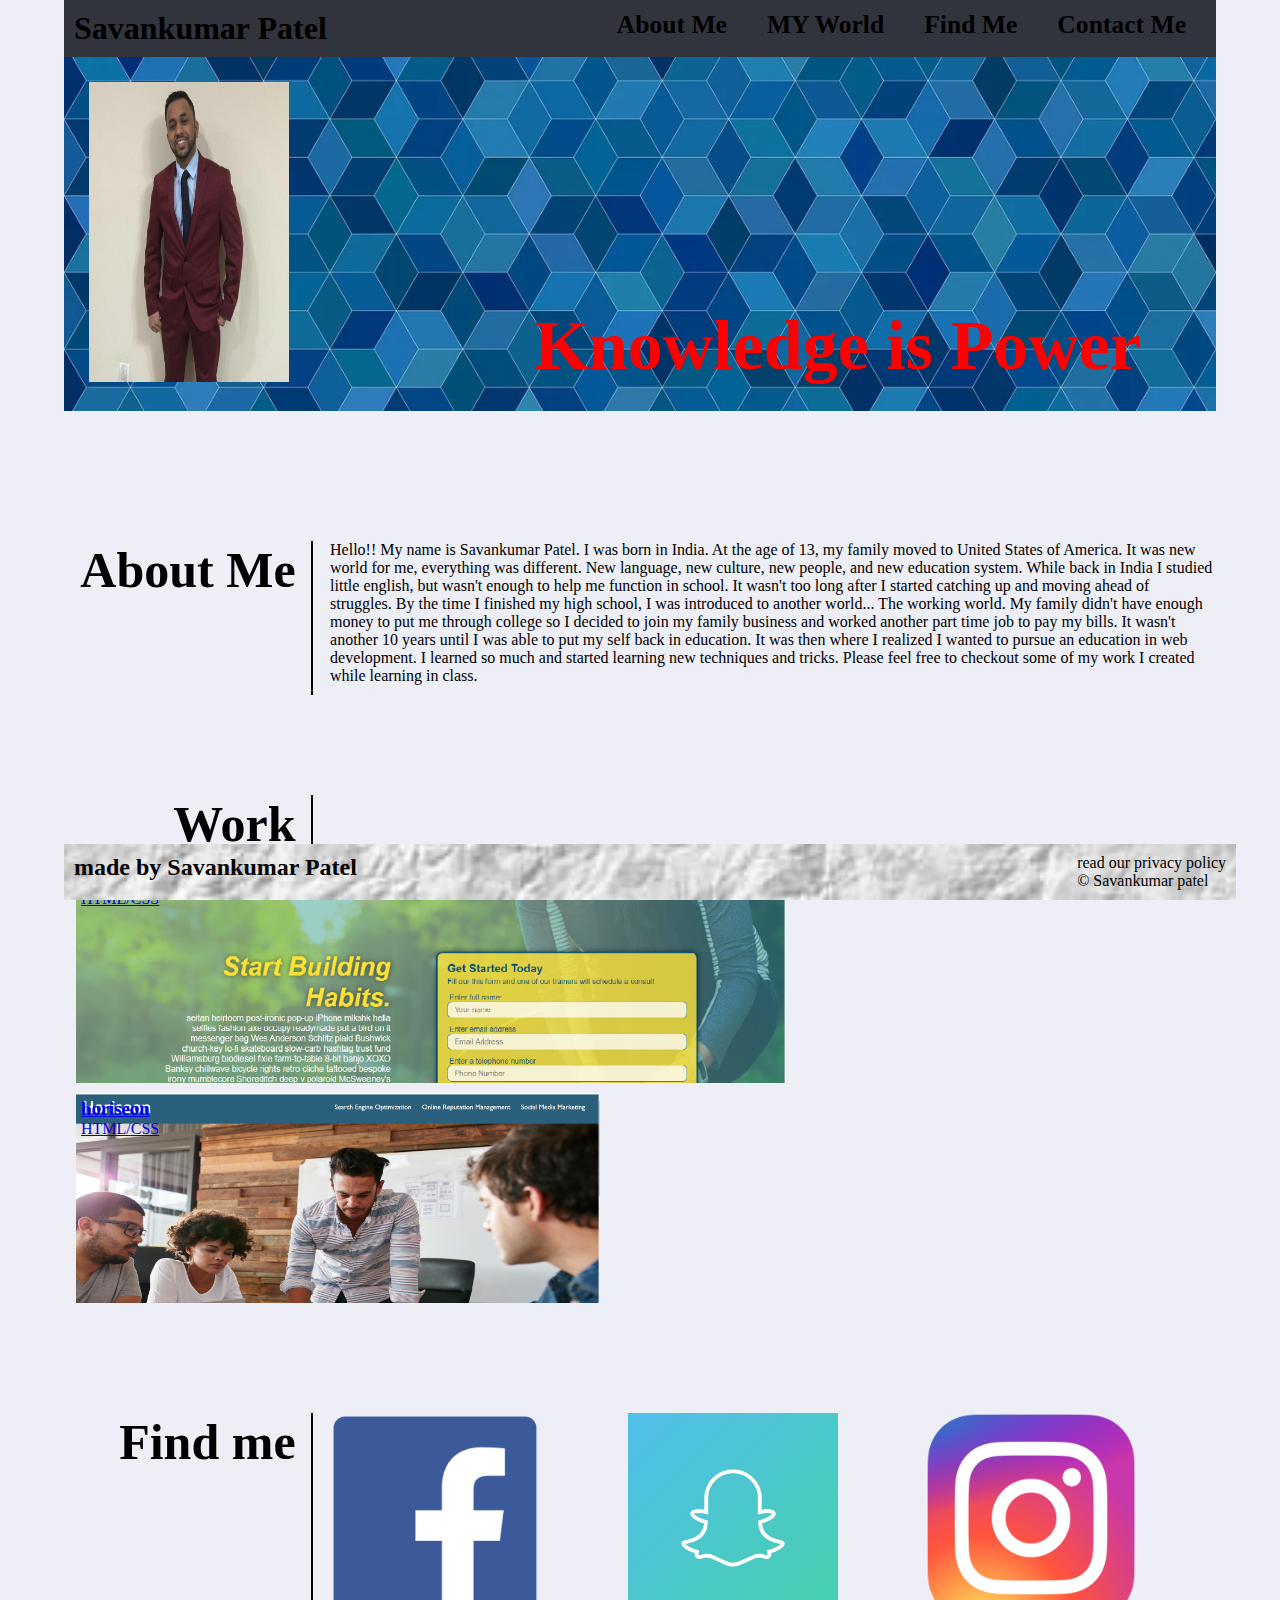
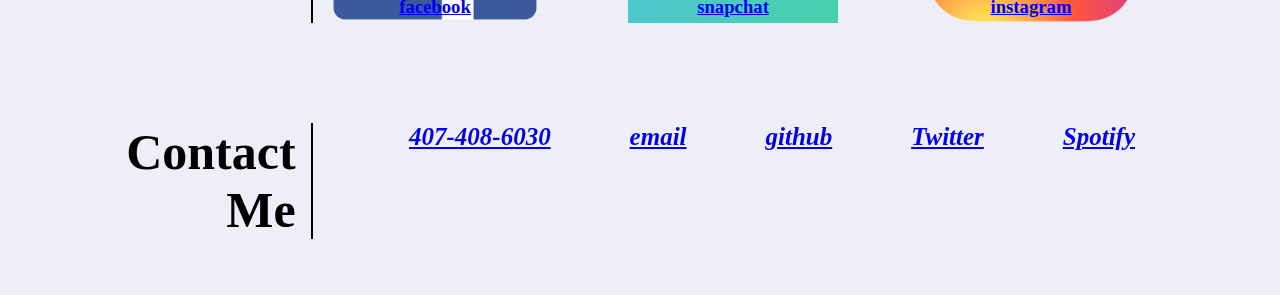
==== commit 603151eb: "changes made" ====
--- a/index.html
+++ b/index.html
@@ -103,7 +103,7 @@
         <div class="contact ">
             <address>
                 <a href="tel:407-408-6030">407-408-6030</a>
-                <a href="mailto://savanpatel2003@yahoo.com">savanpatel2003@yahoo.com</a>
+                <a href="mailto://savanpatel2003@yahoo.com">email</a>
                 <a href="https://github.com/savanpatel2003">github</a>
                 <a href="https://twitter.com/explore">Twitter</a>
                 <a href="https://www.spotify.com/us/">Spotify</a>
--- a/assets/css/style.css
+++ b/assets/css/style.css
@@ -337,4 +337,12 @@
     margin: 10px;
     padding: 10px;
 }
+.contact address {
+    flex-direction: column;
+    align-items: flex-start;
+    justify-content: center;
+}
+.contact address a {
+    font-size: 45px;
+}
 }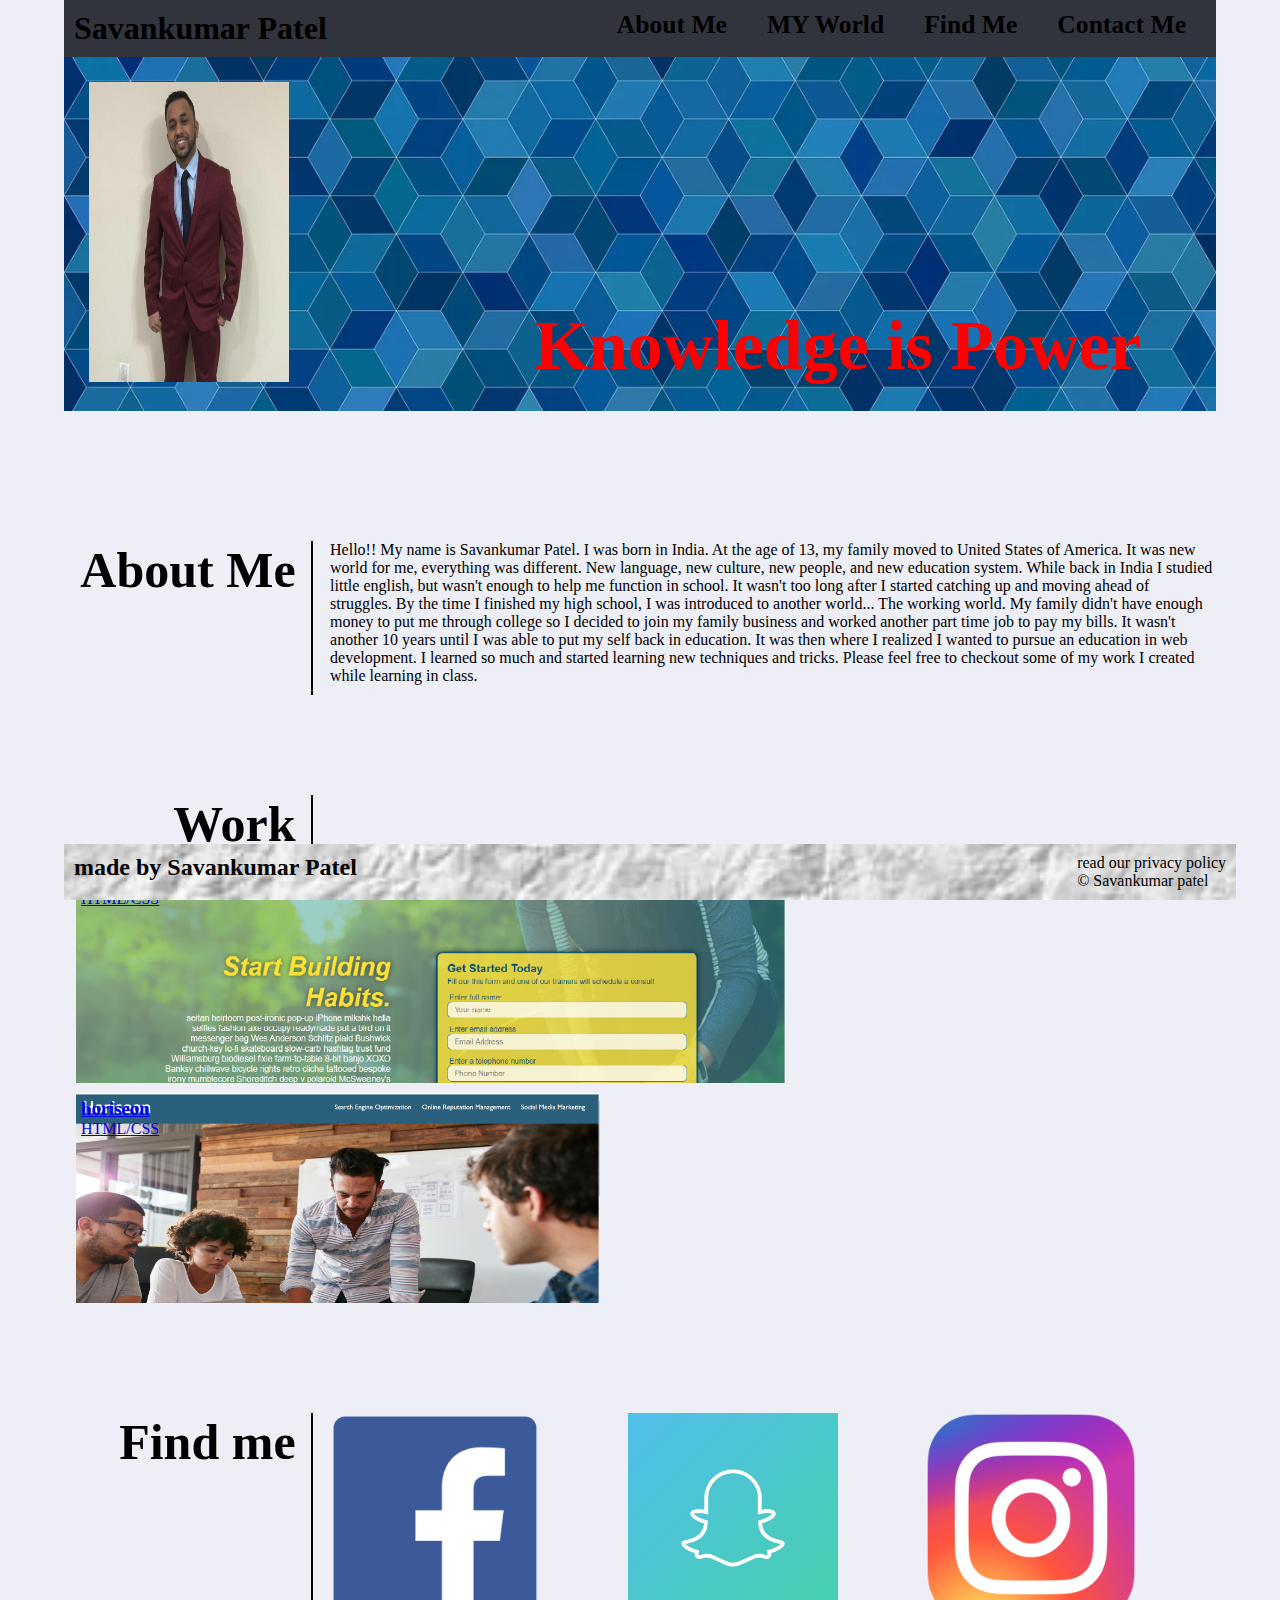
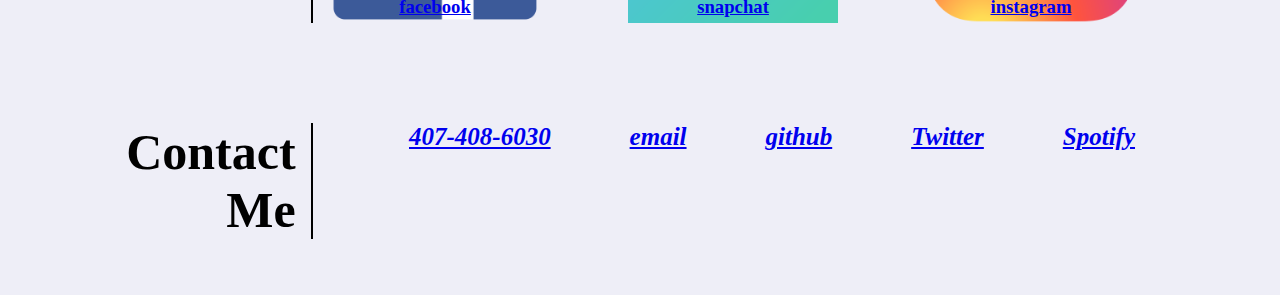
==== commit d3a2b8b2: "reademe updated" ====
--- a/index.html
+++ b/index.html
@@ -71,8 +71,7 @@
                 <h3>horiseon</h3>
                 <span>HTML/CSS</span>
                 </div>
-            </a>
-    
+            </a>    
         </div>
     </section>
     <!--enter your socail account details -->
@@ -93,8 +92,7 @@
             <div>
                 <h3>instagram</h3>
             </div>
-            </a>
-           
+            </a>           
         </div>
     </section>
     <!-- enter how to contact your details here-->
@@ -110,7 +108,7 @@
             </address>                
         </div>
     </section>
-    
+    <!-- enter footer details here-->    
     <footer>
         <h2>made by Savankumar Patel</h2>
         <div>
--- a/assets/css/style.css
+++ b/assets/css/style.css
@@ -5,9 +5,9 @@
     --third-color: black;
     --forth-color: red;
     --fifth-color: rgb(238, 238, 247, 1);
-    --sixth-color: white;
-        
-}
+    --sixth-color: white;        
+}
+/* body setting here */
 * {
     margin: 0;
     padding: 0;
@@ -18,7 +18,6 @@
     max-width: 90%;
     margin-left: auto;
     margin-right: auto;
-
 }
 /*header setting*/
 header {
@@ -30,8 +29,7 @@
     background-color: rgba(49, 52, 61, 1);
     position: sticky;
     top: 0;
-    z-index: 9999;
-    
+    z-index: 9999;    
 }
 header a {
     text-decoration: none;
@@ -48,8 +46,7 @@
     padding: 5px 20px;
     font-weight: bold;
     font-size: 2vw;
-    color: var(--third-color);
-    
+    color: var(--third-color);    
 }
 header nav ul li a:hover {
     background: var(--first-color);
@@ -63,14 +60,14 @@
     padding: 10px;
     display: flex;
     flex-wrap: wrap;
-    justify-content: space-between;
-    
+    justify-content: space-between;    
     background-image: url(../images/banner-header-paper-crumpled.jpg);
     background-size: cover;
     background-position: 80%;
     background-attachment: fixed;
     position: sticky;
     bottom: 0;
+    z-index: 2;
 }
 footer h2 {
     color: var(--third-color);
@@ -95,13 +92,10 @@
     width: min-content(300px);
     display: flex;
     justify-content: space-between;
-
-
 }
 .myimg img{
     height: 300px;
     width: 200px; 
-
 }
 .myinfo h2 {
     padding-right: 50px;
@@ -113,7 +107,6 @@
     font-size: 70px;
     color: var(--forth-color);
 }
-
 /*this is where my info starts*/
 .intro-2 {
     margin: 10pxpx 0;
@@ -125,7 +118,6 @@
     flex-wrap: wrap;
     align-items: stretch;
     justify-content: space-between;
-
 }
 .intro-2 > h2{ 
     flex: 0 0 20%;
@@ -153,7 +145,6 @@
     grid-template-columns: 2fr 1fr 1fr 1fr;
     grid-auto-rows: minmax(150px, 1fr);
 }
-
 .run-buddy {
     display: grid;
     grid-column: span 3;
@@ -163,23 +154,20 @@
     grid-column: span 2;
     background-image: url(../images/horiseon.png);
 }
-.run-img {
-    
+.run-img {    
     width: 100%;
     min-height: 100%;
     background-size: cover;
     padding: 5px;
 }
-.hori-img {
-    
+.hori-img {    
     width: 100%;
     min-height: 200px;
     background-size: cover;
     padding: 5px;
 }
-
-.social-grid {
-    
+/* rules for fine me and social grid */
+.social-grid {    
     display: grid;
     column-gap: 10px;
     row-gap: 10px;
@@ -228,21 +216,21 @@
     position: relative;
     overflow: hidden;
 }
+/* rules for contact here */
 .contact address {
     display: flex;
     flex-wrap: wrap;
     justify-content: space-evenly;
     align-items: center;
-    position: relative;
-    
+    position: relative;    
 }
 .contact address a {
     font-size: 25px; 
     font-weight: bold;
     outline: black;
     z-index: 1;
-
-}
+}
+/*before and after   */
 .contact address a::before{
     content: '';
     position: relative;
@@ -253,12 +241,13 @@
     z-index: -1;
     background-color: blue;
 }
-.contact address a:hover{
-    
+/* hover setting   */
+.contact address a:hover{    
     background: var(--first-color);
     color: var(--forth-color);
     border-radius: 20px; 
 }
+/* rules for media screen */
 @media screen and (max-width: 980px) {
 header {
     text-align: center;
@@ -293,7 +282,6 @@
     border-bottom: 2px solid black;
     border-right: none;
     justify-content: center;
-
 }
 .my-info > h2,
 .myinfo > div {
@@ -303,7 +291,6 @@
     text-align: center;
     justify-content: center;
 }
-
 .myinfo h2 {
     padding-right: 50px;
     display: flex;
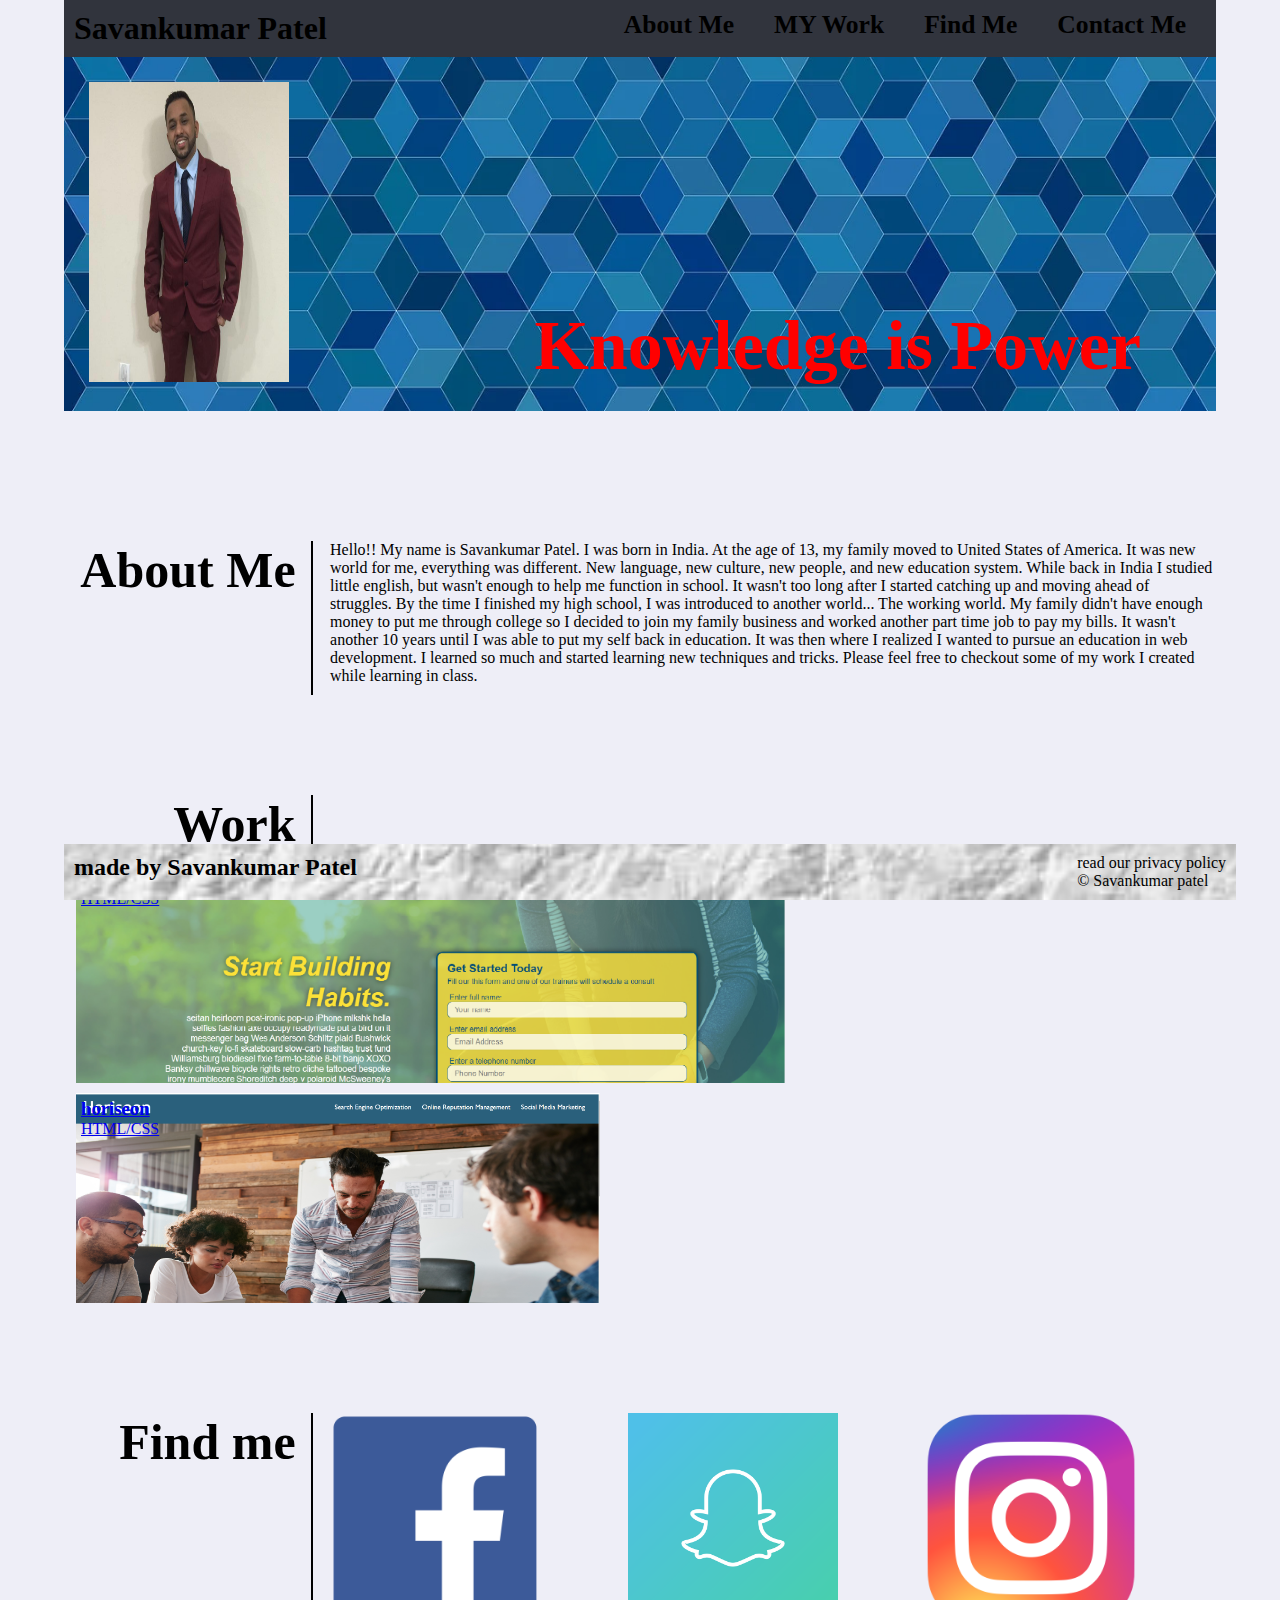
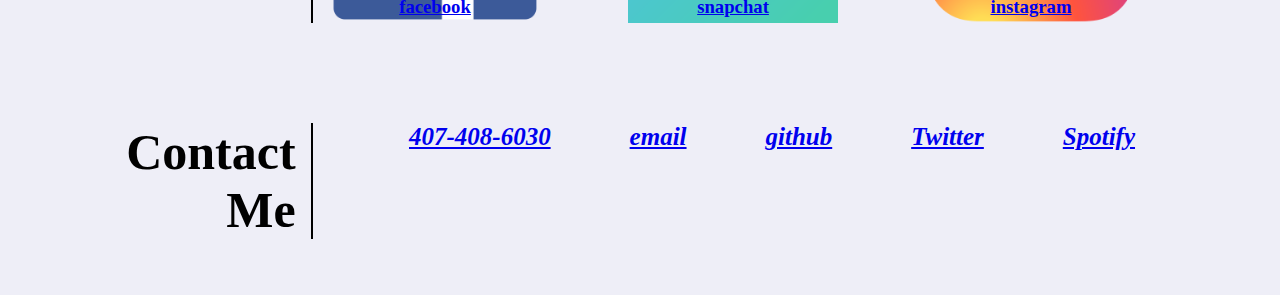
==== commit 134fb587: "changes" ====
--- a/index.html
+++ b/index.html
@@ -17,7 +17,7 @@
                         <a href="#myinfo">About Me</a>
                     </li>
                     <li>
-                        <a href="#work">MY World</a>
+                        <a href="#work">MY Work</a>
                     </li>
                     <li>
                         <a href="#findme">Find Me</a>
